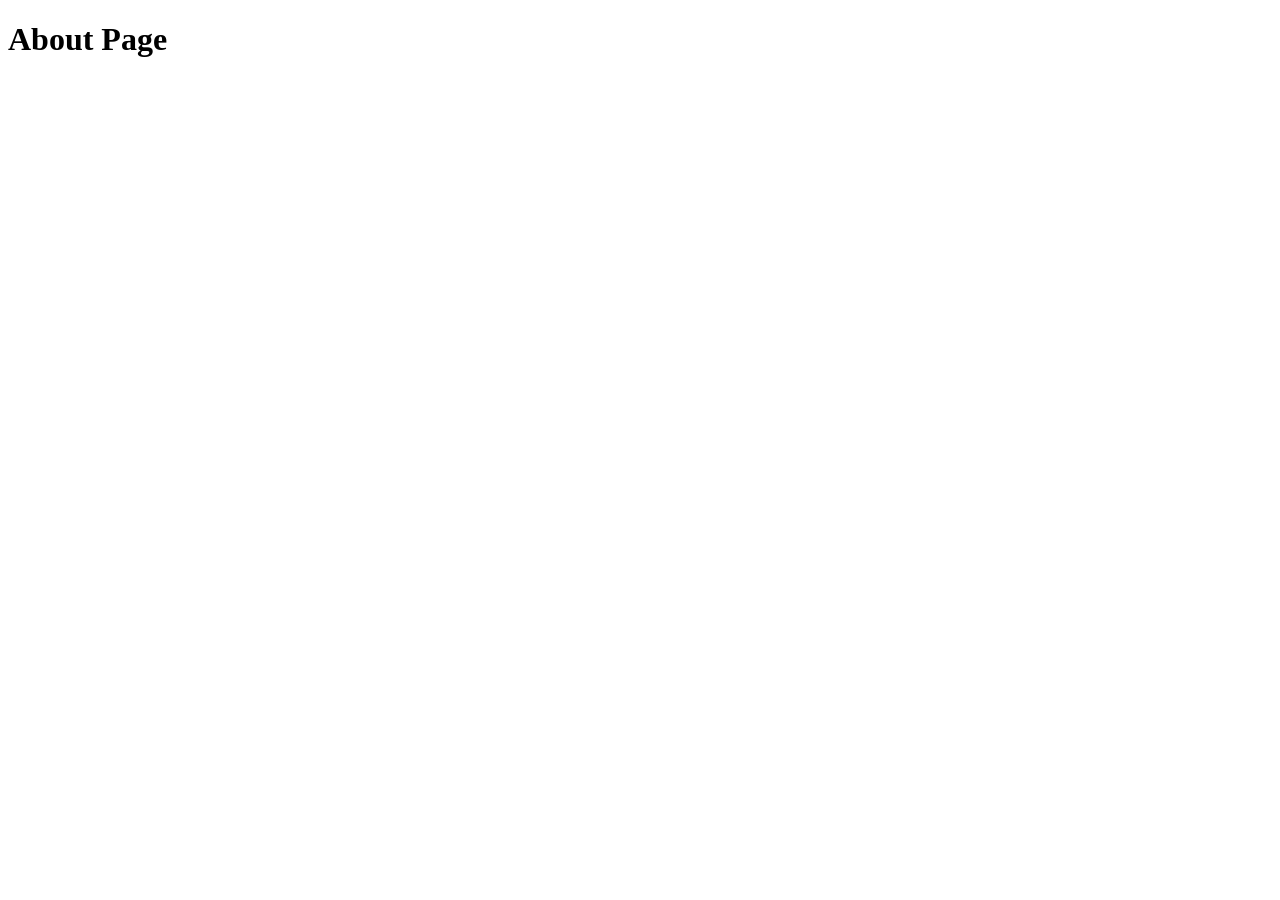
==== web-server/public/about.html @ 64fb6cdb "chapter 45 complete" ====
<!DOCTYPE html>
<html lang="en">
  <head>
    <meta charset="UTF-8">
    <meta name="viewport" content="width=device-width, initial-scale=1.0">
    <meta http-equiv="X-UA-Compatible" content="ie=edge">
    <title>HTML 5 Boilerplate</title>
    <link rel="stylesheet" href="style.css">
  </head>
  <body>
	  <h1>About Page</h1>
  </body>
</html>
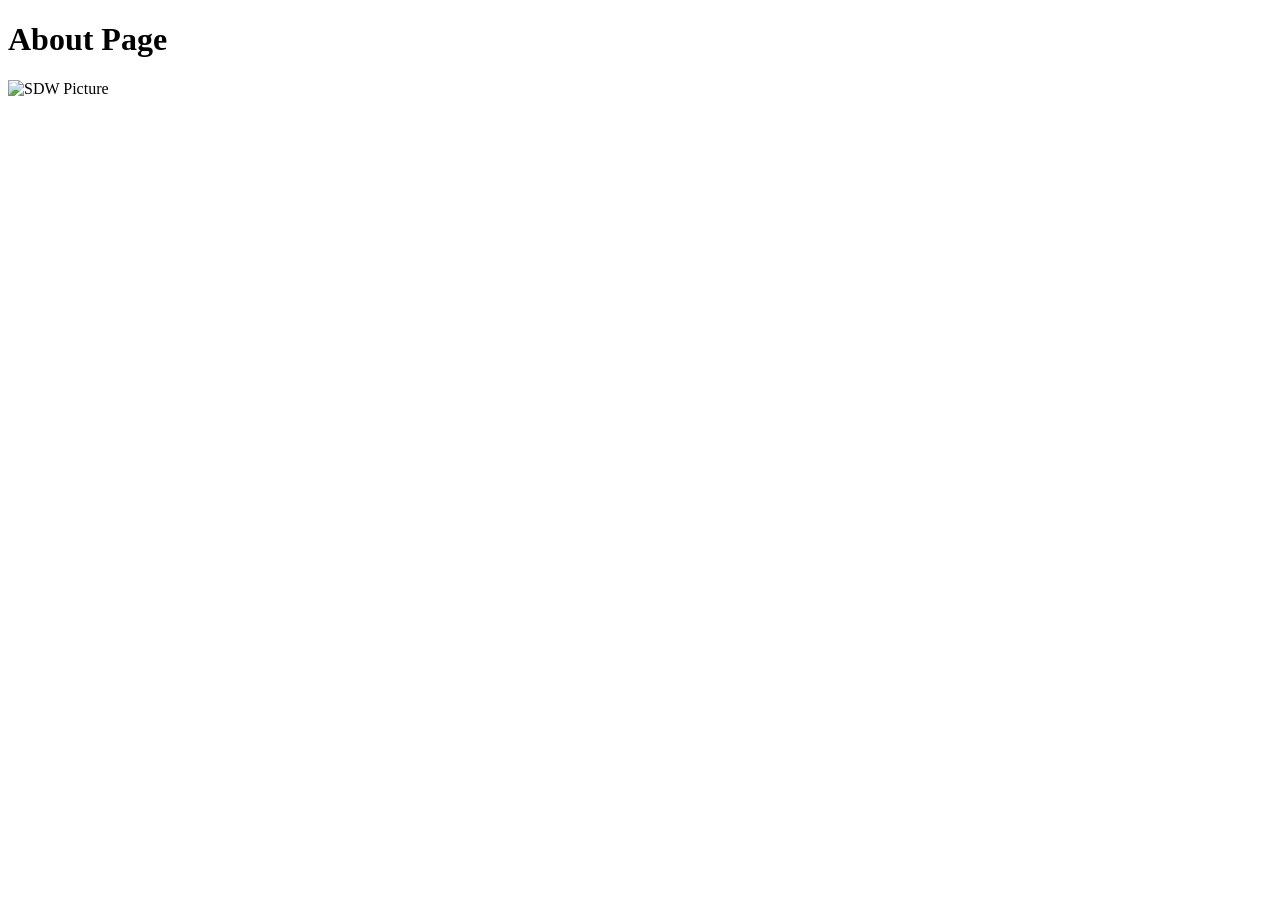
==== commit d2b9328f: "chapter 46 complete" ====
--- a/web-server/public/about.html
+++ b/web-server/public/about.html
@@ -5,9 +5,10 @@
     <meta name="viewport" content="width=device-width, initial-scale=1.0">
     <meta http-equiv="X-UA-Compatible" content="ie=edge">
     <title>HTML 5 Boilerplate</title>
-    <link rel="stylesheet" href="style.css">
+    <link rel="stylesheet" href="/css/styles.css">
   </head>
   <body>
 	  <h1>About Page</h1>
+    <img src="/img/SDW Built Profile copy.jpeg" alt="SDW Picture">
   </body>
 </html>
